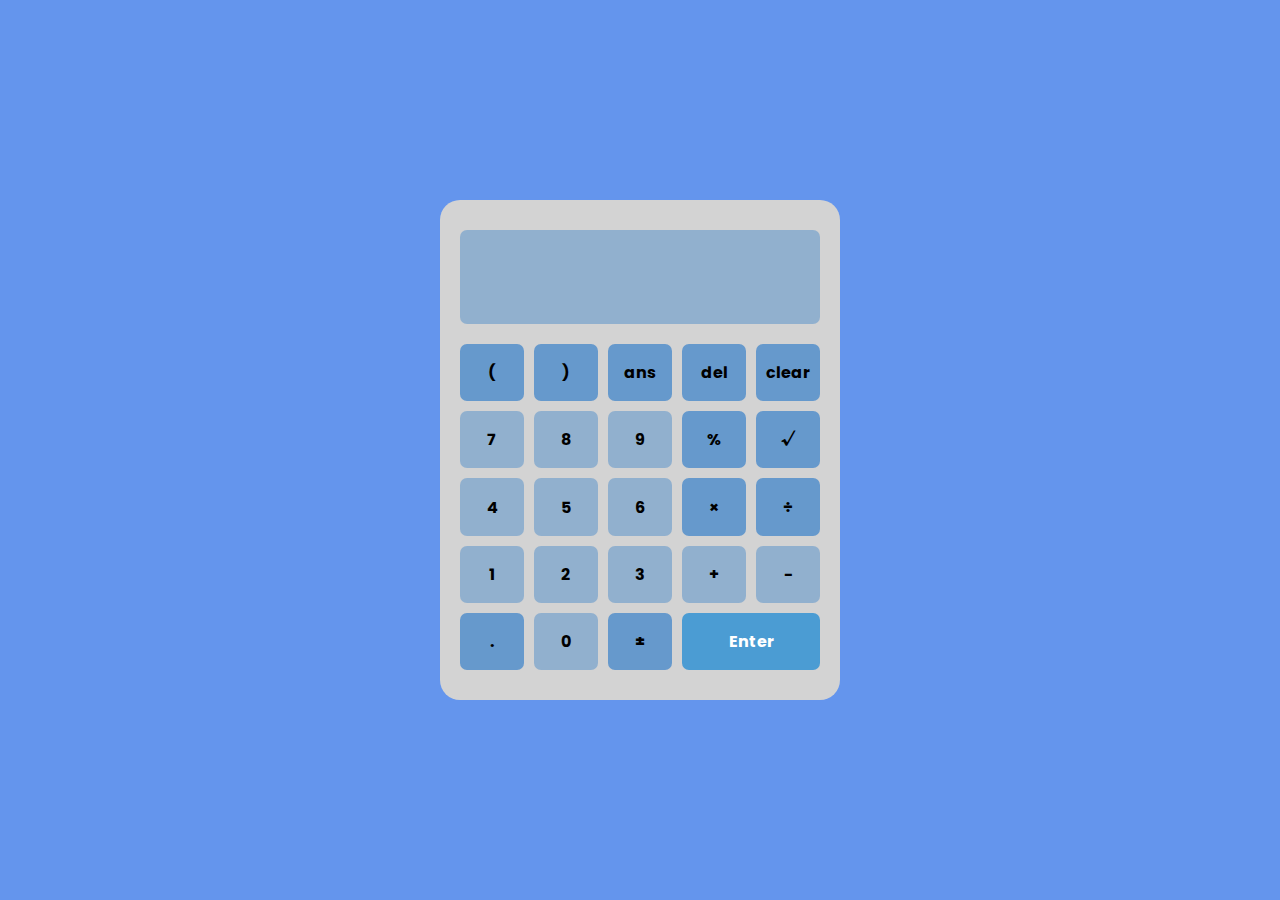
==== OIBSIP/lvl2_task1/index.html @ b63bbdde "Initial Commit" ====
<!DOCTYPE html>
<html lang="en">
<head>
    <meta charset="UTF-8">
    <meta name="viewport" content="width=device-width, initial-scale=1.0">
    <link rel="stylesheet" href="index.css">
    <script src="index.js" defer></script>
    <title>OIBSIP - Calculator Task</title>
</head>
<body>
    <div class="calculator">
        <div class="result-ctn">
            <p class="equation"></p>
            <p class="ans"></p>
        </div>

        <div class="button-ctn">
            <button class="function number" value="(">(</button>
            <button class="function number" value=")">)</button>
            <button class="function">ans</button>
            <button class="function delete">del</button>
            <button class="function clear">clear</button>
            <button class="number" value="7">7</button>
            <button class="number" value="8">8</button>
            <button class="number" value="9">9</button>
            <button class="function" value="%">%</button>
            <button class="function">√</button>
            <button class="number" value="4">4</button>
            <button class="number" value="5">5</button>
            <button class="number" value="6">6</button>
            <button class="function number sign" value="*">×</button>
            <button class="function number sign" value="/">÷</button>
            <button class="number" value="1">1</button>
            <button class="number" value="2">2</button>
            <button class="number" value="3">3</button>
            <button class="number sign" value="+">+</button>
            <button class="number sign" value="-">-</button>
            <button class="function number" value=".">.</button>
            <button class="number" value="0">0</button>
            <button class="function">±</button>
            <button class="enter">Enter</button>
        </div>
    </div>
</body>
</html>
---- OIBSIP/lvl2_task1/index.css ----
@import url('https://fonts.googleapis.com/css2?family=Poppins:ital,wght@0,100;0,200;0,300;0,400;0,500;0,600;0,700;0,800;0,900;1,100;1,200;1,300;1,400;1,500;1,600;1,700;1,800;1,900&display=swap');

* {
    padding: 0;
    margin: 0;
    box-sizing: border-box;
    font-family: "Poppins", sans-serif;
}

body {
    height: 100vh;
    display: flex;
    flex-direction: column;
    justify-content: center;
    align-items: center;
    background-color:  #6495ED;
}

.calculator {
    width: 400px;
    height: 500px;
    background-color: lightgrey;
    padding: 30px 20px;
    border-radius: 20px;

    display: flex;
    flex-direction: column;
    gap: 20px;
}

.result-ctn {
    border-radius: 7px;
    width: 100%;
    height: 95px;
    padding: 10px 15px;
    /*background-color: rgb(135, 206, 235);*/
    background-color: #6699CC99;

    display: flex;
    flex-direction: column;
    justify-content: space-between;
}

.equation {
    width: 100%;
    height: 40px;
    font-size: 17px;
    font-weight: 600;
    color: rgb(106, 106, 255);

    display: flex;
    align-items: center;
}

.ans {
    width: 100%;
    height: fit-content;
    font-size: 22px;
    font-weight: 600;

    text-align: right;
}

.button-ctn {
    height: 330px;
    width: 100%;
    border-radius: 15px;

    display: grid;
    grid-template-columns: repeat(5, 1fr);
    gap: 10px;
}

button {
    background-color: #6699CC99;
    border-radius: 7px;

    display: flex;
    align-items: center;
    justify-content: center;
    border: none;
    outline: none;
    font-weight: 700;
    font-size: 16px;
}

button:last-child {
    grid-column: span 2;
}

.function {
    background-color: #6699CC;
}

.enter {
    background-color:  #4B9CD3;
    color: white;
}

@media screen and (max-width:478px) {
    .calculator {
        width: 90%;
    }
}

@media screen and (max-height: 650px) {
    body {
        height: 700px;
    }
}
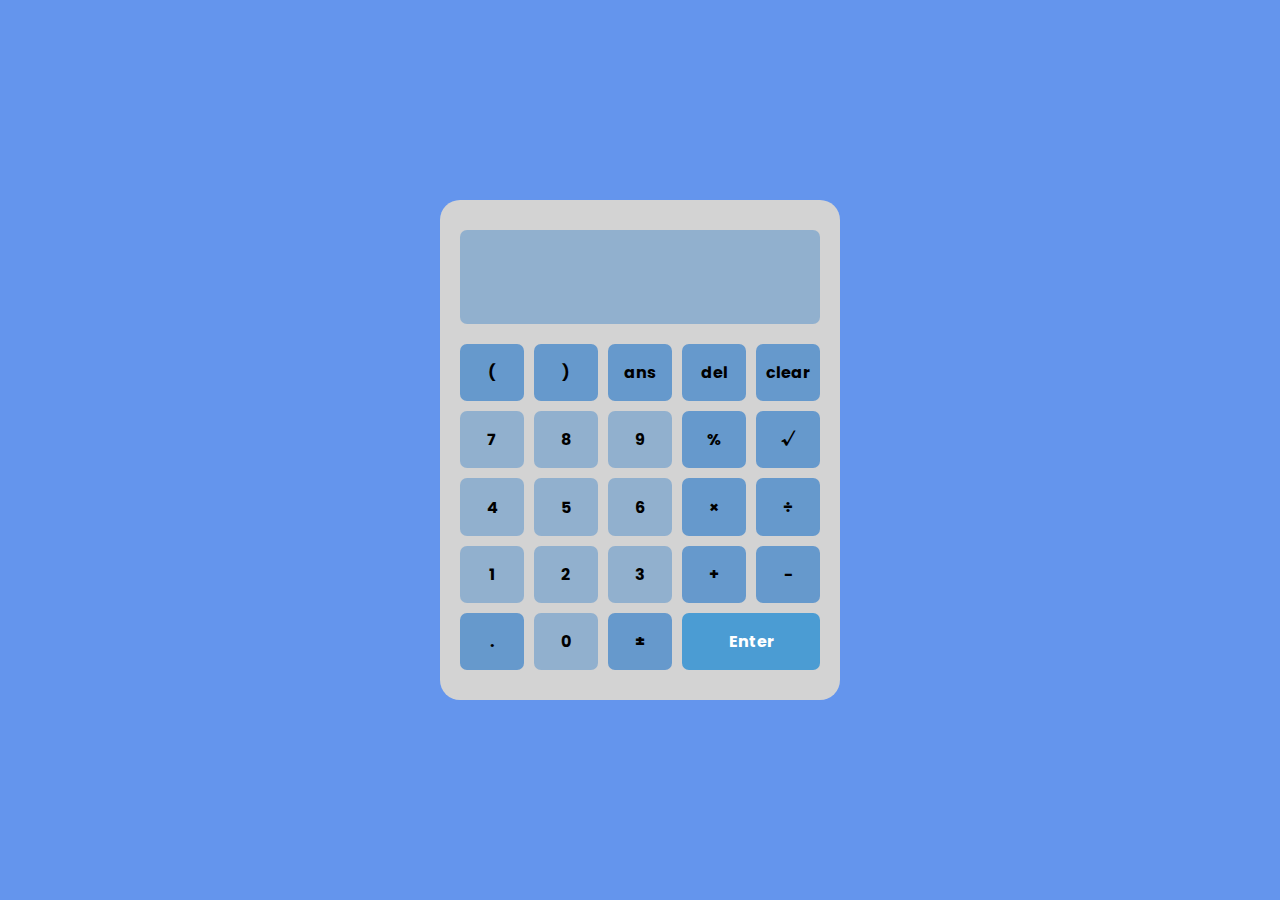
==== commit ad4414bd: "Fixed minor bugs" ====
--- a/OIBSIP/lvl2_task1/index.html
+++ b/OIBSIP/lvl2_task1/index.html
@@ -1,45 +1,45 @@
 <!DOCTYPE html>
 <html lang="en">
-<head>
-    <meta charset="UTF-8">
-    <meta name="viewport" content="width=device-width, initial-scale=1.0">
-    <link rel="stylesheet" href="index.css">
+  <head>
+    <meta charset="UTF-8" />
+    <meta name="viewport" content="width=device-width, initial-scale=1.0" />
+    <link rel="stylesheet" href="index.css" />
     <script src="index.js" defer></script>
     <title>OIBSIP - Calculator Task</title>
-</head>
-<body>
+  </head>
+  <body>
     <div class="calculator">
-        <div class="result-ctn">
-            <p class="equation"></p>
-            <p class="ans"></p>
-        </div>
+      <div class="result-ctn">
+        <p class="equation"></p>
+        <p class="ans"></p>
+      </div>
 
-        <div class="button-ctn">
-            <button class="function number" value="(">(</button>
-            <button class="function number" value=")">)</button>
-            <button class="function">ans</button>
-            <button class="function delete">del</button>
-            <button class="function clear">clear</button>
-            <button class="number" value="7">7</button>
-            <button class="number" value="8">8</button>
-            <button class="number" value="9">9</button>
-            <button class="function" value="%">%</button>
-            <button class="function">√</button>
-            <button class="number" value="4">4</button>
-            <button class="number" value="5">5</button>
-            <button class="number" value="6">6</button>
-            <button class="function number sign" value="*">×</button>
-            <button class="function number sign" value="/">÷</button>
-            <button class="number" value="1">1</button>
-            <button class="number" value="2">2</button>
-            <button class="number" value="3">3</button>
-            <button class="number sign" value="+">+</button>
-            <button class="number sign" value="-">-</button>
-            <button class="function number" value=".">.</button>
-            <button class="number" value="0">0</button>
-            <button class="function">±</button>
-            <button class="enter">Enter</button>
-        </div>
+      <div class="button-ctn">
+        <button class="function number" value="(">(</button>
+        <button class="function number" value=")">)</button>
+        <button class="function">ans</button>
+        <button class="function delete">del</button>
+        <button class="function clear">clear</button>
+        <button class="number" value="7">7</button>
+        <button class="number" value="8">8</button>
+        <button class="number" value="9">9</button>
+        <button class="function" value="%">%</button>
+        <button class="function">√</button>
+        <button class="number" value="4">4</button>
+        <button class="number" value="5">5</button>
+        <button class="number" value="6">6</button>
+        <button class="function number sign" value="*">×</button>
+        <button class="function number sign" value="/">÷</button>
+        <button class="number" value="1">1</button>
+        <button class="number" value="2">2</button>
+        <button class="number" value="3">3</button>
+        <button class="function number sign" value="+">+</button>
+        <button class="function number sign" value="-">-</button>
+        <button class="function number" value=".">.</button>
+        <button class="number" value="0">0</button>
+        <button class="function">±</button>
+        <button class="enter">Enter</button>
+      </div>
     </div>
-</body>
-</html>+  </body>
+</html>
--- a/OIBSIP/lvl2_task1/index.css
+++ b/OIBSIP/lvl2_task1/index.css
@@ -1,110 +1,110 @@
-@import url('https://fonts.googleapis.com/css2?family=Poppins:ital,wght@0,100;0,200;0,300;0,400;0,500;0,600;0,700;0,800;0,900;1,100;1,200;1,300;1,400;1,500;1,600;1,700;1,800;1,900&display=swap');
+@import url("https://fonts.googleapis.com/css2?family=Poppins:ital,wght@0,100;0,200;0,300;0,400;0,500;0,600;0,700;0,800;0,900;1,100;1,200;1,300;1,400;1,500;1,600;1,700;1,800;1,900&display=swap");
 
 * {
-    padding: 0;
-    margin: 0;
-    box-sizing: border-box;
-    font-family: "Poppins", sans-serif;
+  padding: 0;
+  margin: 0;
+  box-sizing: border-box;
+  font-family: "Poppins", sans-serif;
 }
 
 body {
-    height: 100vh;
-    display: flex;
-    flex-direction: column;
-    justify-content: center;
-    align-items: center;
-    background-color:  #6495ED;
+  height: 100vh;
+  display: flex;
+  flex-direction: column;
+  justify-content: center;
+  align-items: center;
+  background-color: #6495ed;
 }
 
 .calculator {
-    width: 400px;
-    height: 500px;
-    background-color: lightgrey;
-    padding: 30px 20px;
-    border-radius: 20px;
+  width: 400px;
+  height: 500px;
+  background-color: lightgrey;
+  padding: 30px 20px;
+  border-radius: 20px;
 
-    display: flex;
-    flex-direction: column;
-    gap: 20px;
+  display: flex;
+  flex-direction: column;
+  gap: 20px;
 }
 
 .result-ctn {
-    border-radius: 7px;
-    width: 100%;
-    height: 95px;
-    padding: 10px 15px;
-    /*background-color: rgb(135, 206, 235);*/
-    background-color: #6699CC99;
+  border-radius: 7px;
+  width: 100%;
+  height: 95px;
+  padding: 10px 15px;
+  /*background-color: rgb(135, 206, 235);*/
+  background-color: #6699cc99;
 
-    display: flex;
-    flex-direction: column;
-    justify-content: space-between;
+  display: flex;
+  flex-direction: column;
+  justify-content: space-between;
 }
 
 .equation {
-    width: 100%;
-    height: 40px;
-    font-size: 17px;
-    font-weight: 600;
-    color: rgb(106, 106, 255);
+  width: 100%;
+  height: 40px;
+  font-size: 17px;
+  font-weight: 600;
+  color: rgb(106, 106, 255);
 
-    display: flex;
-    align-items: center;
+  display: flex;
+  align-items: center;
 }
 
 .ans {
-    width: 100%;
-    height: fit-content;
-    font-size: 22px;
-    font-weight: 600;
+  width: 100%;
+  height: fit-content;
+  font-size: 22px;
+  font-weight: 600;
 
-    text-align: right;
+  text-align: right;
 }
 
 .button-ctn {
-    height: 330px;
-    width: 100%;
-    border-radius: 15px;
+  height: 330px;
+  width: 100%;
+  border-radius: 15px;
 
-    display: grid;
-    grid-template-columns: repeat(5, 1fr);
-    gap: 10px;
+  display: grid;
+  grid-template-columns: repeat(5, 1fr);
+  gap: 10px;
 }
 
 button {
-    background-color: #6699CC99;
-    border-radius: 7px;
+  background-color: #6699cc99;
+  border-radius: 7px;
 
-    display: flex;
-    align-items: center;
-    justify-content: center;
-    border: none;
-    outline: none;
-    font-weight: 700;
-    font-size: 16px;
+  display: flex;
+  align-items: center;
+  justify-content: center;
+  border: none;
+  outline: none;
+  font-weight: 700;
+  font-size: 16px;
 }
 
 button:last-child {
-    grid-column: span 2;
+  grid-column: span 2;
 }
 
 .function {
-    background-color: #6699CC;
+  background-color: #6699cc;
 }
 
 .enter {
-    background-color:  #4B9CD3;
-    color: white;
+  background-color: #4b9cd3;
+  color: white;
 }
 
-@media screen and (max-width:478px) {
-    .calculator {
-        width: 90%;
-    }
+@media screen and (max-width: 478px) {
+  .calculator {
+    width: 90%;
+  }
 }
 
 @media screen and (max-height: 650px) {
-    body {
-        height: 700px;
-    }
-}+  body {
+    height: 700px;
+  }
+}
